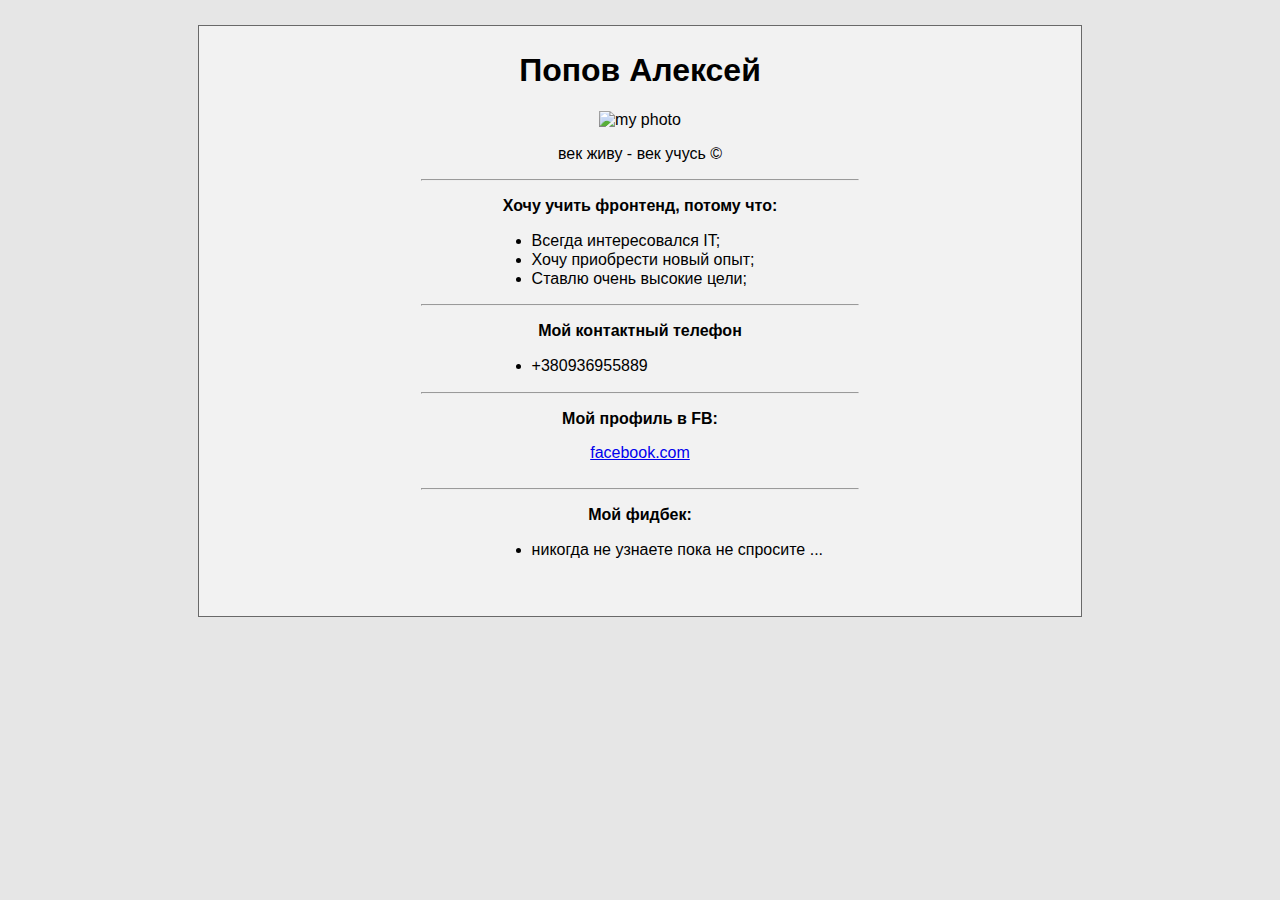
==== 1homework.html @ e9ef2e06 "first commit" ====
<!DOCTYPE html>
<html lang="en">
<head>
<meta charset="UTF-8">
<title>HomeWork1</title>
<style>
	div {
	margin: 25px 15% 25px 15%;
    background: #F2F2F2;
    padding: 5px;
	border: 1px solid #696969;
	font-family: Arial;
	}
	.text {
	text-align: center;
	}
	h1 {
	font-family: Arial, Helvetica, Verdana, sans-serif;
	}
	.bold {
	font-weight: bold;
	}
	ul {
	margin-left: 33%;
	text-align: left;
	line-height: 1.2;
	}
	
</style>
</head>
<body bgcolor="#E6E6E6">
<div class="text">
<h1>Попов Алексей</h1>
<img src="http://savepic.ru/12054978.jpg" alt="my photo" width="250" height="250">
<p>век живу - век учусь &copy;</p>
<hr width="50%">
<p class="bold"> Хочу учить фронтенд, потому что:</p>
<ul>
<li>Всегда интересовался IT;</li>
<li>Хочу приобрести новый опыт;</li>
<li>Ставлю очень высокие цели;</li>
</ul>
<hr width="50%">
<p class="bold"> Мой контактный телефон </p>
<ul>
<li>+380936955889</li>
</ul>
<hr width="50%">
<p class="bold"> Мой профиль в FB: </p>
<a href="https://www.facebook.com/alex.popov.3720" target="_blank">facebook.com</a>
<br>
<br>
<hr width="50%">
<p class="bold"> Мой фидбек: </p>
<ul>
<li>никогда не узнаете пока не спросите ... </li>
</ul>
<br>
<br>
</div>
</body>
</html>
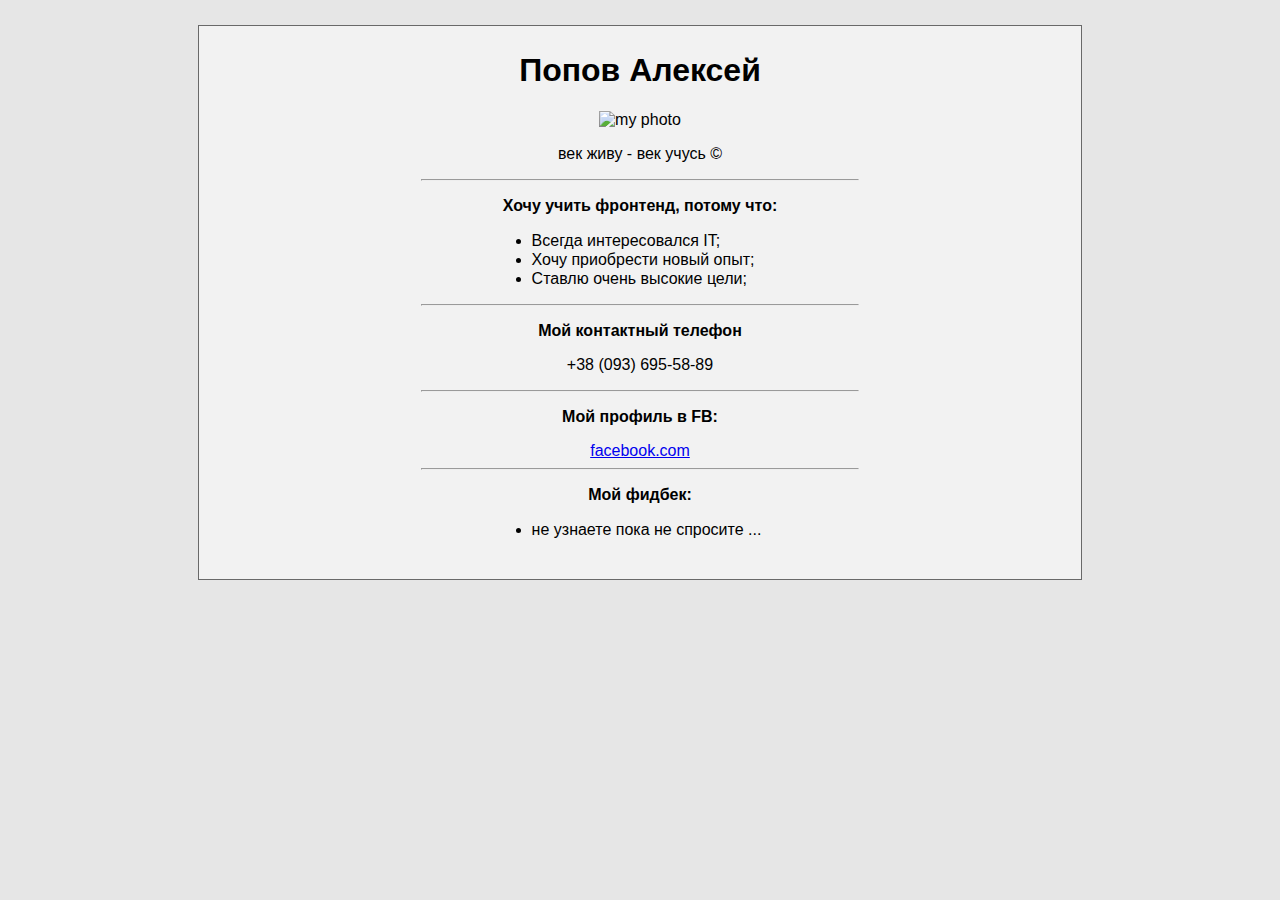
==== commit f6869f16: "usage number" ====
--- a/1homework.html
+++ b/1homework.html
@@ -25,7 +25,6 @@
 	text-align: left;
 	line-height: 1.2;
 	}
-	
 </style>
 </head>
 <body bgcolor="#E6E6E6">
@@ -42,21 +41,17 @@
 </ul>
 <hr width="50%">
 <p class="bold"> Мой контактный телефон </p>
-<ul>
-<li>+380936955889</li>
-</ul>
+<p>+38 (093) 695-58-89</p>
 <hr width="50%">
 <p class="bold"> Мой профиль в FB: </p>
 <a href="https://www.facebook.com/alex.popov.3720" target="_blank">facebook.com</a>
 <br>
-<br>
 <hr width="50%">
 <p class="bold"> Мой фидбек: </p>
 <ul>
-<li>никогда не узнаете пока не спросите ... </li>
+<li>не узнаете пока не спросите ... </li>
 </ul>
-<br>
 <br>
 </div>
 </body>
-</html>+</html>
